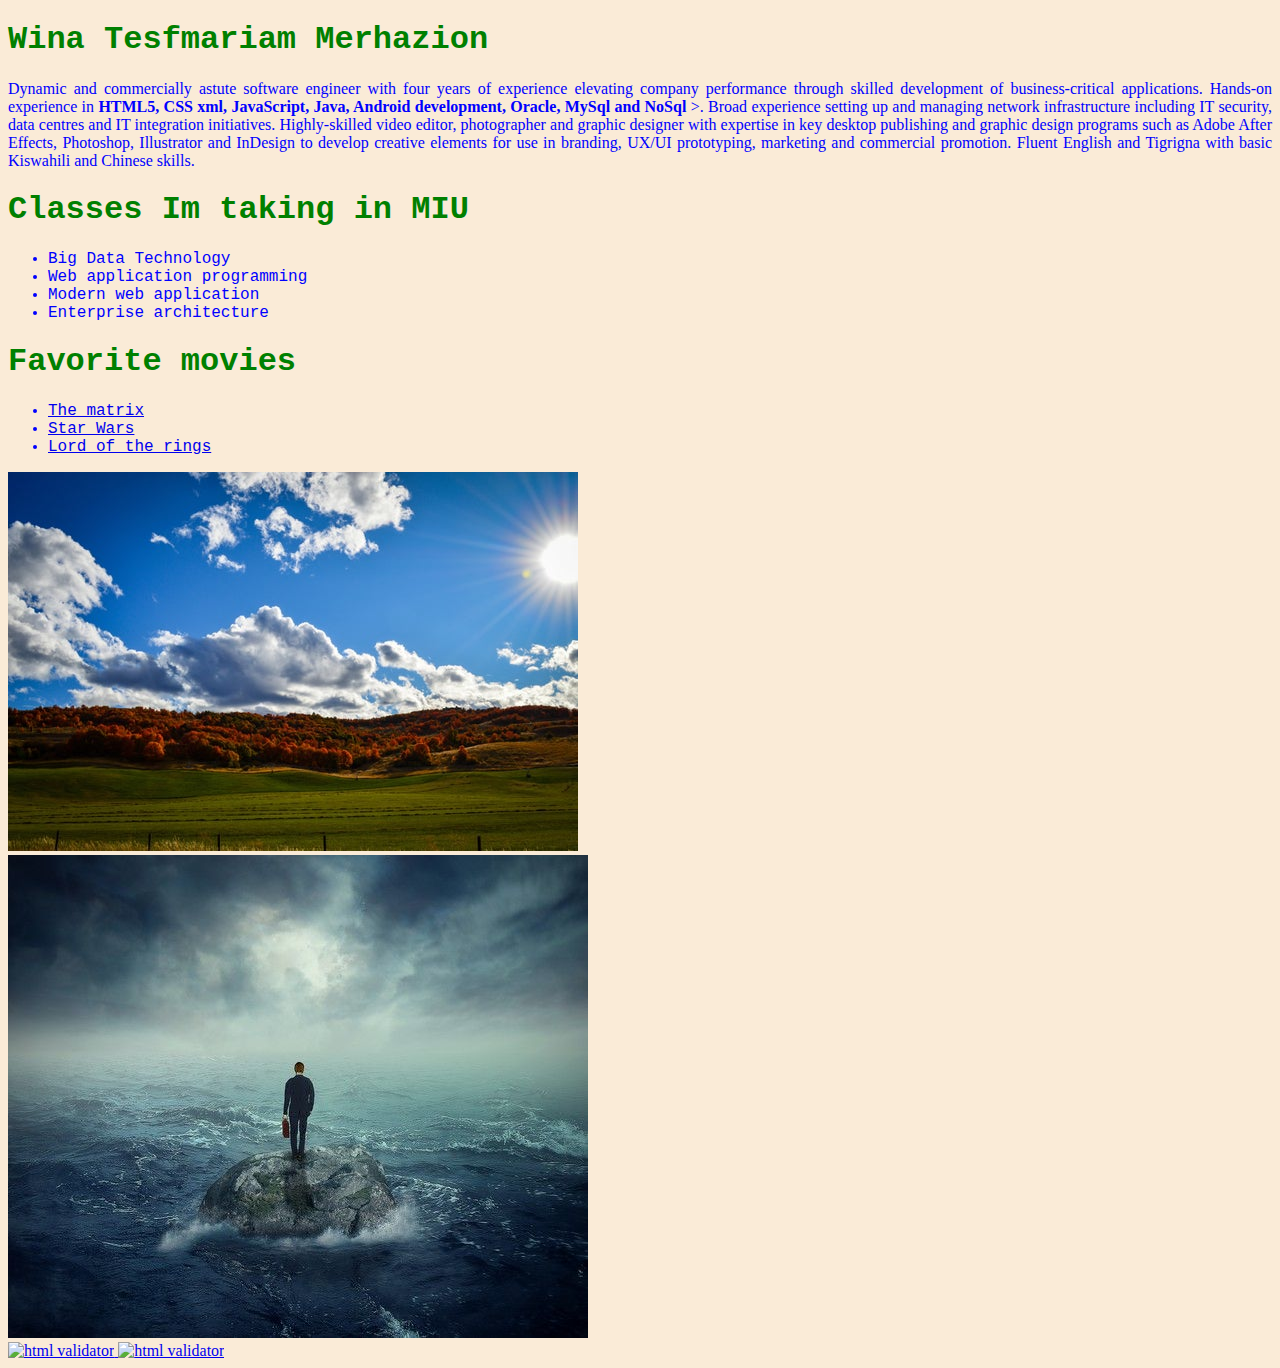
==== homepage/index.html @ 2828d7a1 "nameChange" ====
<!DOCTYPE html>
<html lang="en">

<head>
    <meta charset="UTF-8">
    <meta name="viewport" content="width=device-width, initial-scale=1.0">
    <title></title>
    <link href="style.css" type="text/css" rel="stylesheet">

</head>


<body>
    <h1>Wina Tesfmariam Merhazion</h1>

    <section>
    <p>
        Dynamic and commercially astute software
        engineer with four years of experience
        elevating company performance through
        skilled development of business-critical
        applications. Hands-on experience in <strong>HTML5,
            CSS xml, JavaScript, Java, Android
            development, Oracle, MySql and NoSql </strong>>.
        Broad experience setting up and managing
        network infrastructure including IT security,
        data centres and IT integration initiatives.
        Highly-skilled video editor, photographer and
        graphic designer with expertise in key
        desktop publishing and graphic design
        programs such as Adobe After Effects,
        Photoshop, Illustrator and InDesign to
        develop creative elements for use in
        branding, UX/UI prototyping, marketing and
        commercial promotion. Fluent English and
        Tigrigna with basic Kiswahili and Chinese
        skills.
    </p>
    <section>

    <h1>Classes Im taking in MIU</h1>
    <ul>
    
        <li>Big Data Technology</li>
        <li>Web application programming</li>
        <li>Modern web application</li>
        <li>Enterprise architecture</li>
     </ul>


    <h1>Favorite movies</h1>

     <ul>
        <li> <a href="https://www.imdb.com/title/tt0133093/">The matrix</a></li>
        <li> <a href="https://www.imdb.com/title/tt0076759/">Star Wars</a></li>
        <li> <a href="https://www.imdb.com/title/tt0120737/">Lord of the rings</a></li>
     </ul>

     <div>
        <img src="happy.jpg" alt="happy">
     </div>

    <div>
     <img src="sad.jpg" alt="sad">
    </div>

    <a href="https://validator.w3.org/check/referer">
        <img src="http://mumstudents.org/cs472/2014-09/images/w3c-html.png" alt="html validator"/>
       </a>



       <a href="https://jigsaw.w3.org/css-validator/check/referer">
        <img src="http://mumstudents.org/cs472/2013-09/images/w3c-css.png" alt="html validator"/>
       </a>

</body>


</html>
---- homepage/style.css ----
body {
    color: blue;
    background-color: antiquewhite;
  }
  
  h1 {
    color: green;
  }

 li {
    font-family: "Lucida Console", Courier, monospace;
  }

 h1{
    font-family: Courier, monospace;
  }

 p {
    text-align: justify;
  }
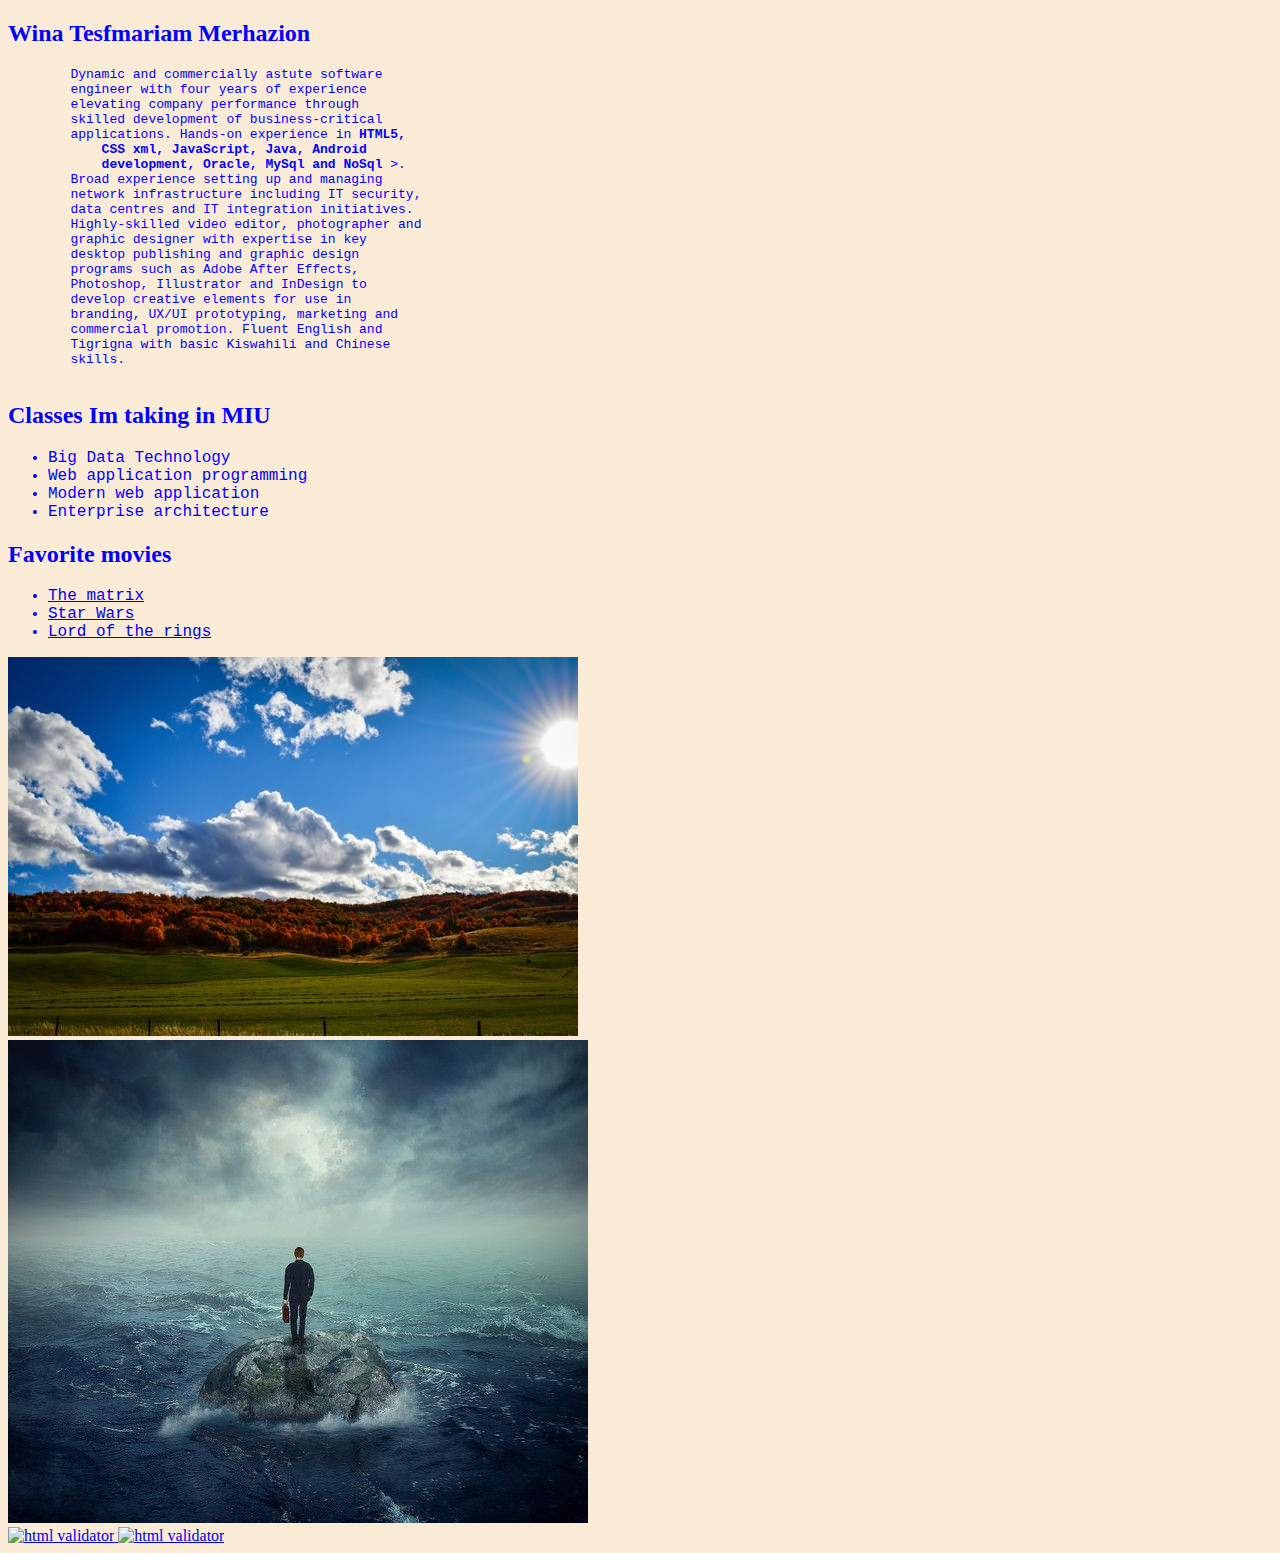
==== commit 7d4e6f72: "updatedTNMT" ====
--- a/homepage/index.html
+++ b/homepage/index.html
@@ -4,17 +4,17 @@
 <head>
     <meta charset="UTF-8">
     <meta name="viewport" content="width=device-width, initial-scale=1.0">
-    <title></title>
+    <title>Home Page</title>
     <link href="style.css" type="text/css" rel="stylesheet">
 
 </head>
 
 
 <body>
-    <h1>Wina Tesfmariam Merhazion</h1>
+    <h2>Wina Tesfmariam Merhazion</h2>
 
-    <section>
-    <p>
+
+    <pre>
         Dynamic and commercially astute software
         engineer with four years of experience
         elevating company performance through
@@ -35,12 +35,12 @@
         commercial promotion. Fluent English and
         Tigrigna with basic Kiswahili and Chinese
         skills.
-    </p>
-    <section>
+    </pre>
 
-    <h1>Classes Im taking in MIU</h1>
+
+    <h2>Classes Im taking in MIU</h2>
     <ul>
-    
+
         <li>Big Data Technology</li>
         <li>Web application programming</li>
         <li>Modern web application</li>
@@ -48,7 +48,7 @@
      </ul>
 
 
-    <h1>Favorite movies</h1>
+    <h2>Favorite movies</h2>
 
      <ul>
         <li> <a href="https://www.imdb.com/title/tt0133093/">The matrix</a></li>
